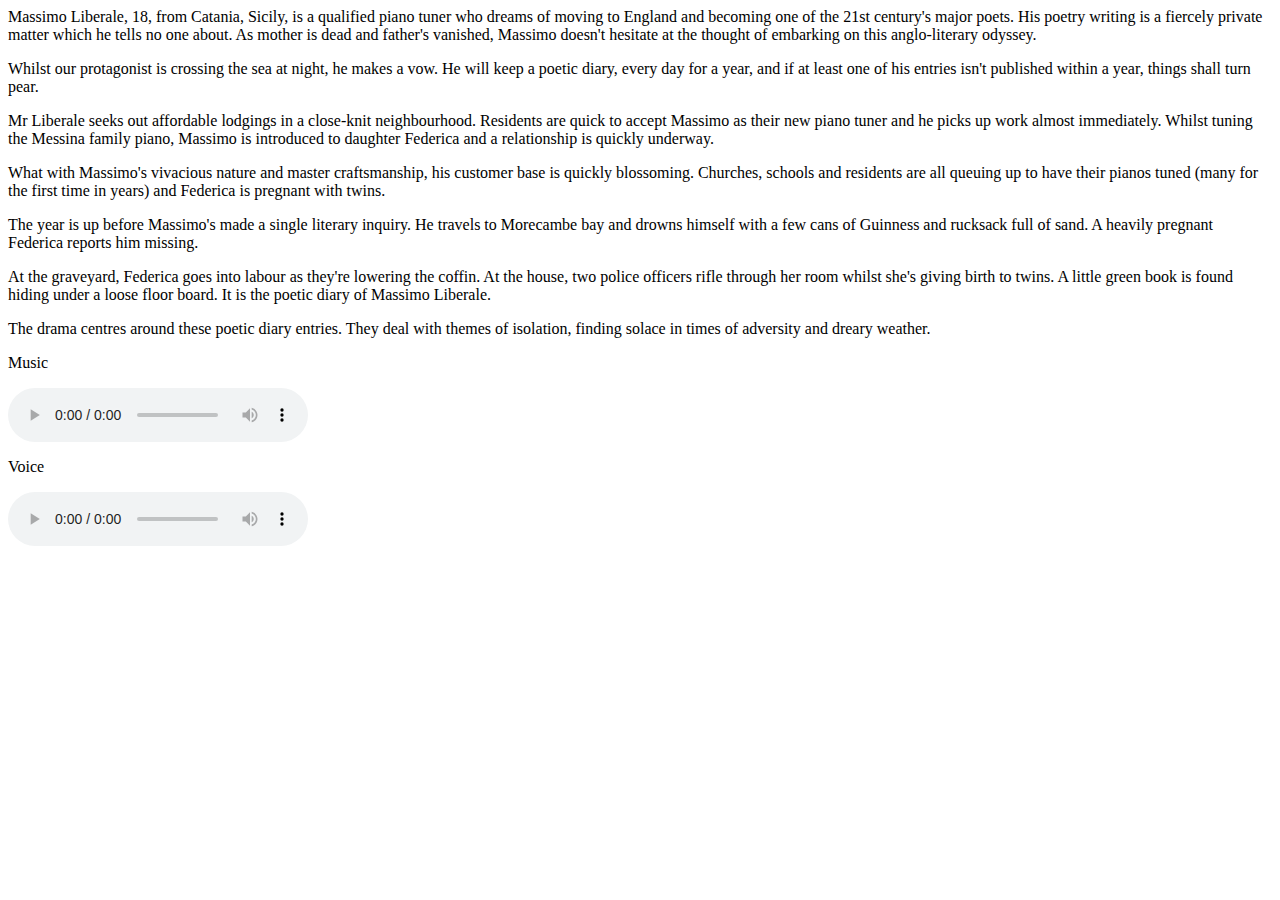
==== index.html @ edfb9273 "Update index.html" ====
<html>
<head>
   <title>James Egan</title>
   <link rel=stylesheet type=text/css href=app.css>
   <meta name="viewport" content="width=device-width, initial-scale=1">
   <link href='http://fonts.googleapis.com/css?family=Droid+Sans:400,700' rel='stylesheet' type='text/css' />
</head>
<body>
<div class=cl>
<div class=summary>
<p>
   Massimo Liberale, 18, from Catania, Sicily, is a qualified piano tuner who
   dreams of moving to England and becoming one of the 21st century's
   major poets. His poetry writing is a fiercely private matter which he
   tells no one about. As mother is dead and father's vanished, 
   Massimo doesn't hesitate at the thought of embarking on this anglo-literary odyssey.
</p>
<p>
   Whilst our protagonist is crossing the sea at night, he makes a vow.
   He will keep a poetic diary, every day for a year, and if at least one
   of his entries isn't published within a year, things shall turn pear.
</p>
<p>
   Mr Liberale seeks out affordable lodgings in a close-knit neighbourhood. 
   Residents are quick to accept Massimo as their new piano tuner and he picks 
   up work almost immediately. Whilst tuning the Messina family piano, Massimo 
   is introduced to daughter Federica and a relationship is quickly underway.
</p>
<p>
   What with Massimo's vivacious nature and master craftsmanship, his
   customer base is quickly blossoming. Churches, schools and residents
   are all queuing up to have their pianos tuned (many for the first time
   in years) and Federica is pregnant with twins.
</p>
<p>
   The year is up before Massimo's made a single literary inquiry. He travels
   to Morecambe bay and drowns himself with a few cans of Guinness and
   rucksack full of sand. A heavily pregnant Federica reports him missing.
</p>
<p>
   At the graveyard, Federica goes into labour as they're lowering the coffin.
   At the house, two police officers rifle through her room whilst she's giving birth to twins. A little green book is found hiding under a loose floor board. 
   It is the poetic diary of Massimo Liberale.
</p>
<p>
   The drama centres around these poetic diary entries. They deal with themes of 
   isolation, finding solace in times of adversity and dreary weather.
</p>

</div>

</div>

<div>
   <p>Music</p>
   <audio controls>
      <source src="mass002.mp3" type="audio/mpeg">
   </audio>
</div>
<div>
   <p>Voice</p>
   <audio controls>
      <source src="discovery1.mp3" type="audio/mpeg">
   </audio>
</div>

</div>
</body>
</html>
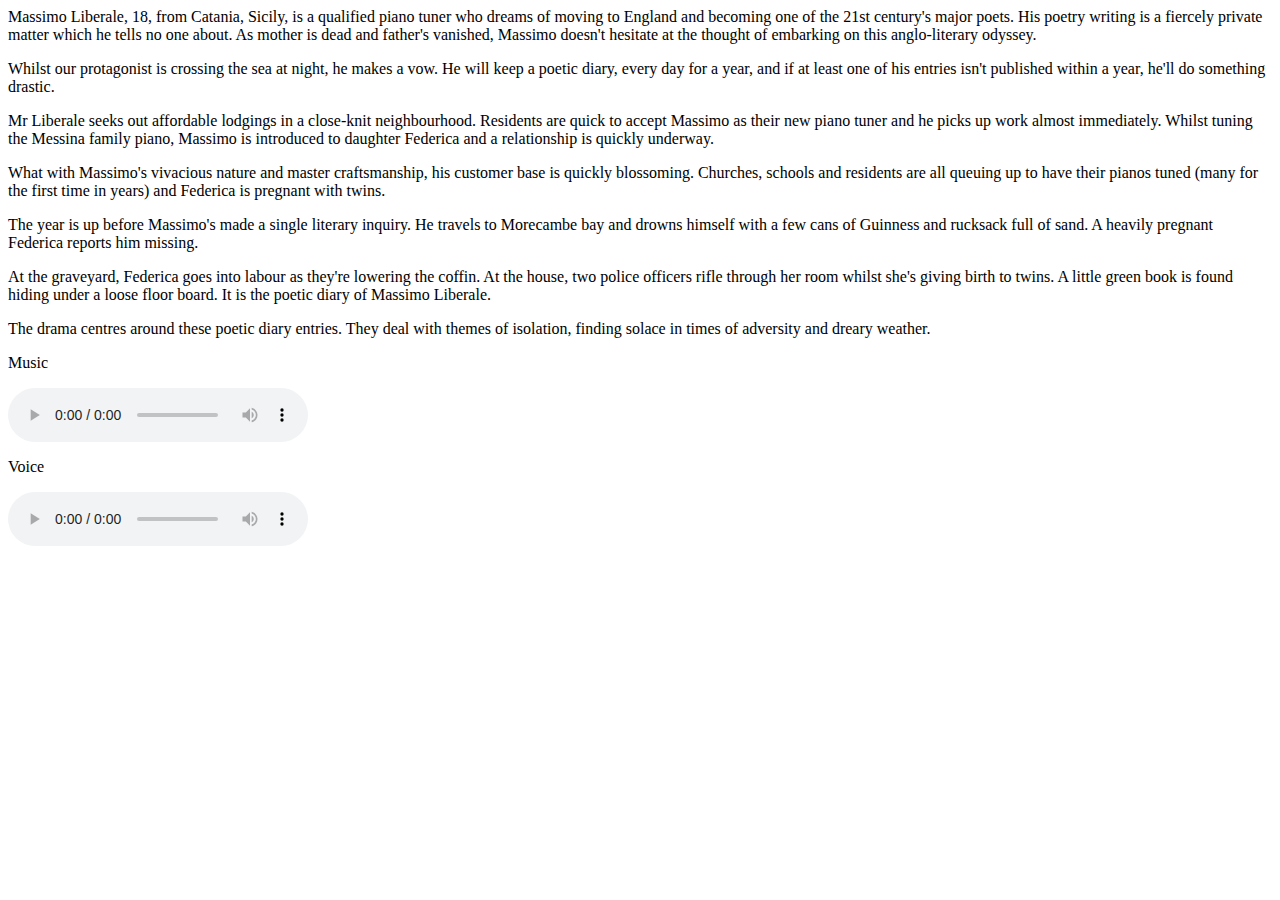
==== commit ebc2ec75: "Update index.html" ====
--- a/index.html
+++ b/index.html
@@ -18,7 +18,7 @@
 <p>
    Whilst our protagonist is crossing the sea at night, he makes a vow.
    He will keep a poetic diary, every day for a year, and if at least one
-   of his entries isn't published within a year, things shall turn pear.
+   of his entries isn't published within a year, he'll do something drastic.
 </p>
 <p>
    Mr Liberale seeks out affordable lodgings in a close-knit neighbourhood. 
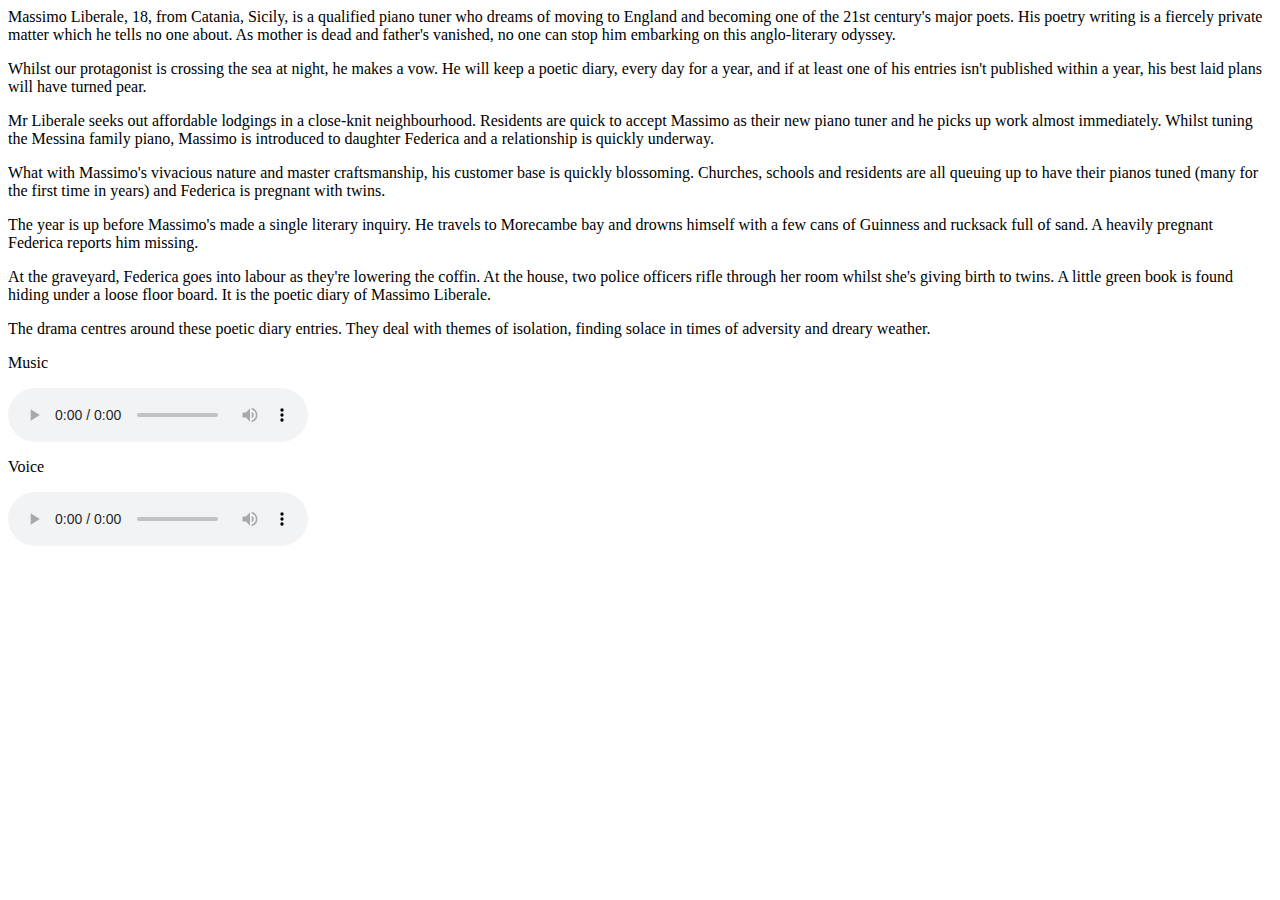
==== commit 137493f7: "Update index.html" ====
--- a/index.html
+++ b/index.html
@@ -12,13 +12,13 @@
    Massimo Liberale, 18, from Catania, Sicily, is a qualified piano tuner who
    dreams of moving to England and becoming one of the 21st century's
    major poets. His poetry writing is a fiercely private matter which he
-   tells no one about. As mother is dead and father's vanished, 
-   Massimo doesn't hesitate at the thought of embarking on this anglo-literary odyssey.
+   tells no one about. As mother is dead and father's vanished, no one can stop 
+   him embarking on this anglo-literary odyssey.
 </p>
 <p>
    Whilst our protagonist is crossing the sea at night, he makes a vow.
    He will keep a poetic diary, every day for a year, and if at least one
-   of his entries isn't published within a year, he'll do something drastic.
+   of his entries isn't published within a year, his best laid plans will have turned pear.
 </p>
 <p>
    Mr Liberale seeks out affordable lodgings in a close-knit neighbourhood. 
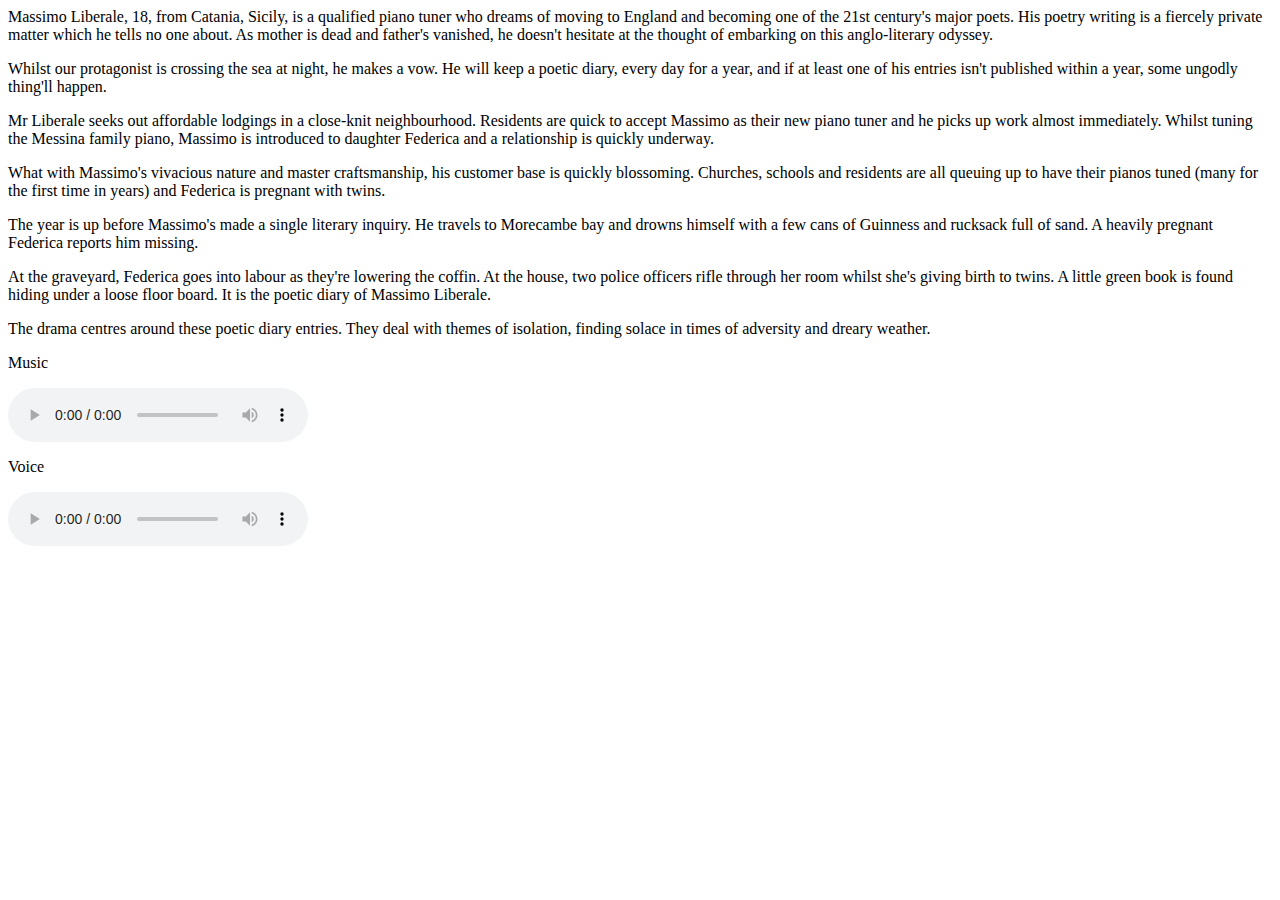
==== commit 958ac506: "Update index.html" ====
--- a/index.html
+++ b/index.html
@@ -12,13 +12,13 @@
    Massimo Liberale, 18, from Catania, Sicily, is a qualified piano tuner who
    dreams of moving to England and becoming one of the 21st century's
    major poets. His poetry writing is a fiercely private matter which he
-   tells no one about. As mother is dead and father's vanished, no one can stop 
-   him embarking on this anglo-literary odyssey.
+   tells no one about. As mother is dead and father's vanished, he doesn't 
+   hesitate at the thought of embarking on this anglo-literary odyssey.
 </p>
 <p>
    Whilst our protagonist is crossing the sea at night, he makes a vow.
    He will keep a poetic diary, every day for a year, and if at least one
-   of his entries isn't published within a year, his best laid plans will have turned pear.
+   of his entries isn't published within a year, some ungodly thing'll happen.
 </p>
 <p>
    Mr Liberale seeks out affordable lodgings in a close-knit neighbourhood. 
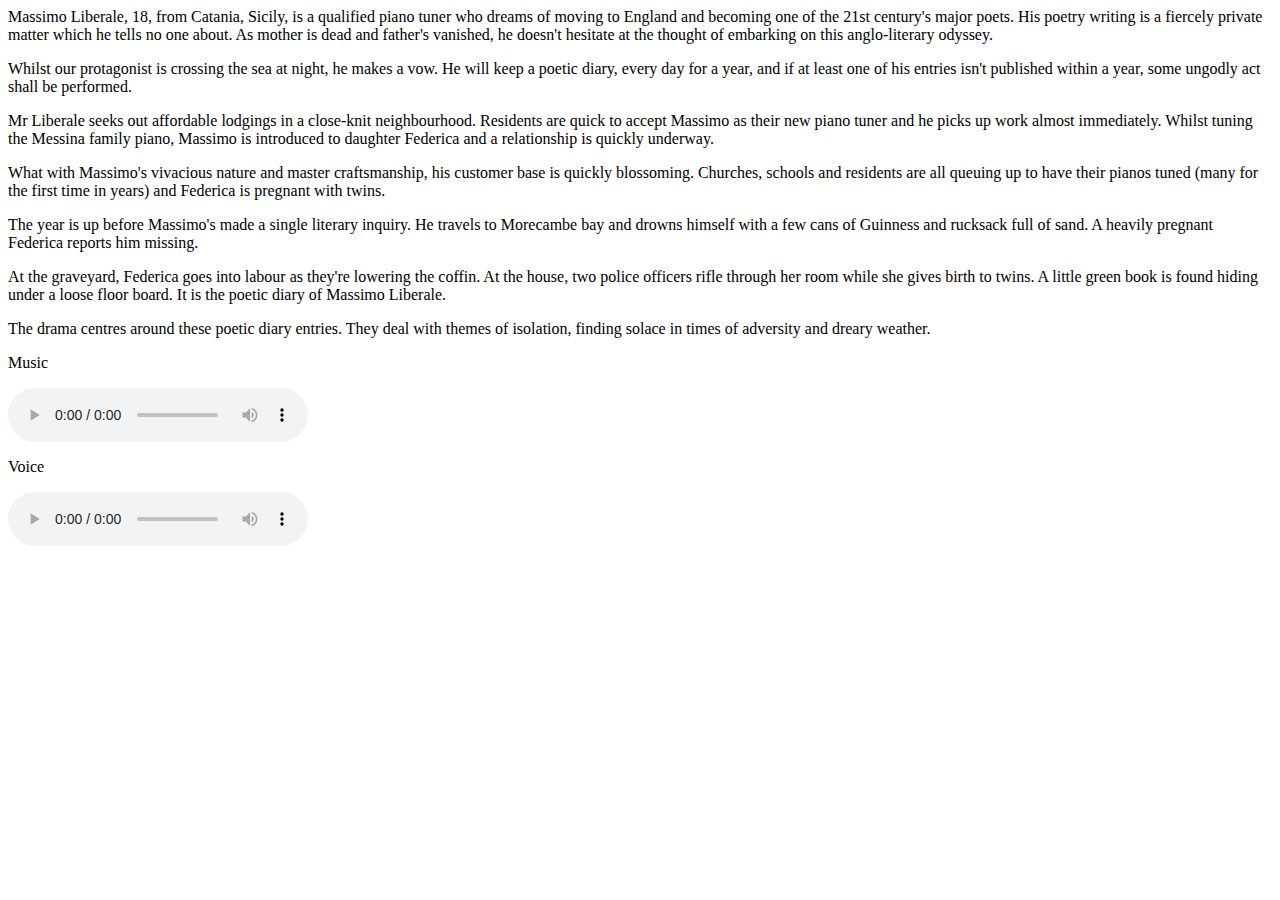
==== commit ab1879bb: "Update index.html" ====
--- a/index.html
+++ b/index.html
@@ -18,7 +18,7 @@
 <p>
    Whilst our protagonist is crossing the sea at night, he makes a vow.
    He will keep a poetic diary, every day for a year, and if at least one
-   of his entries isn't published within a year, some ungodly thing'll happen.
+   of his entries isn't published within a year, some ungodly act shall be performed.
 </p>
 <p>
    Mr Liberale seeks out affordable lodgings in a close-knit neighbourhood. 
@@ -39,7 +39,7 @@
 </p>
 <p>
    At the graveyard, Federica goes into labour as they're lowering the coffin.
-   At the house, two police officers rifle through her room whilst she's giving birth to twins. A little green book is found hiding under a loose floor board. 
+   At the house, two police officers rifle through her room while she gives birth to twins. A little green book is found hiding under a loose floor board. 
    It is the poetic diary of Massimo Liberale.
 </p>
 <p>
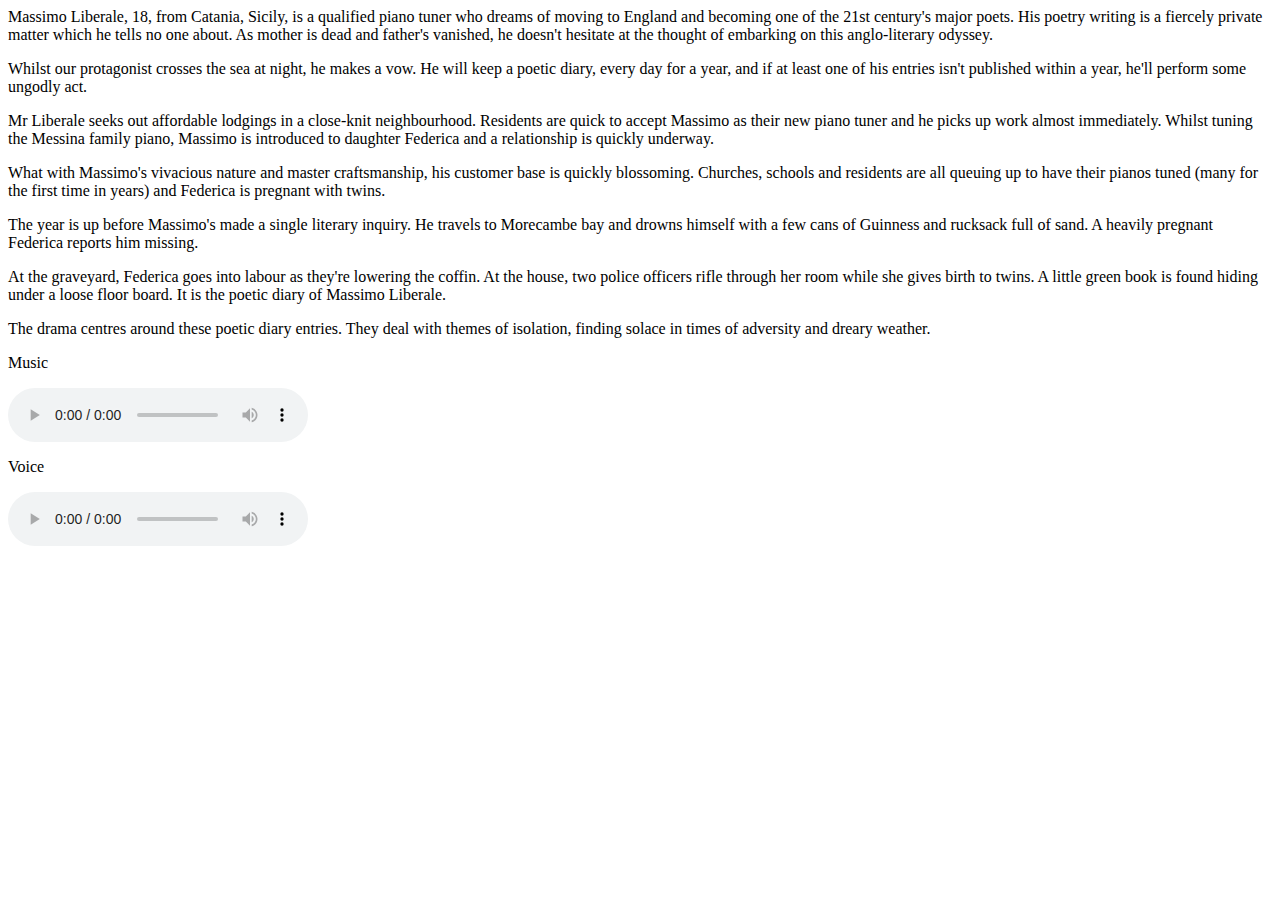
==== commit 4ed86700: "Update index.html" ====
--- a/index.html
+++ b/index.html
@@ -16,9 +16,9 @@
    hesitate at the thought of embarking on this anglo-literary odyssey.
 </p>
 <p>
-   Whilst our protagonist is crossing the sea at night, he makes a vow.
+   Whilst our protagonist crosses the sea at night, he makes a vow.
    He will keep a poetic diary, every day for a year, and if at least one
-   of his entries isn't published within a year, some ungodly act shall be performed.
+   of his entries isn't published within a year, he'll perform some ungodly act.
 </p>
 <p>
    Mr Liberale seeks out affordable lodgings in a close-knit neighbourhood. 
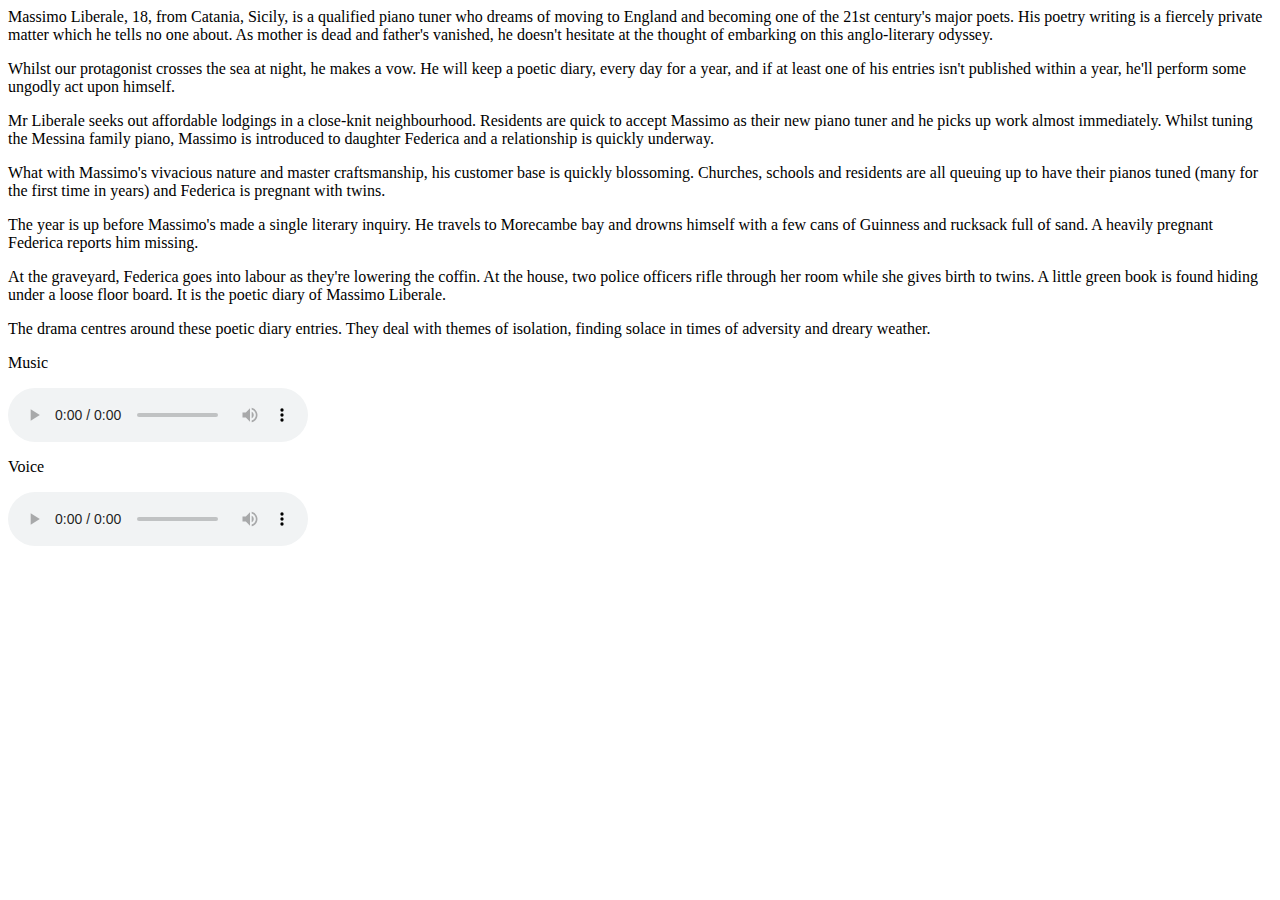
==== commit bdb0fde7: "Update index.html" ====
--- a/index.html
+++ b/index.html
@@ -18,7 +18,7 @@
 <p>
    Whilst our protagonist crosses the sea at night, he makes a vow.
    He will keep a poetic diary, every day for a year, and if at least one
-   of his entries isn't published within a year, he'll perform some ungodly act.
+   of his entries isn't published within a year, he'll perform some ungodly act upon himself.
 </p>
 <p>
    Mr Liberale seeks out affordable lodgings in a close-knit neighbourhood. 
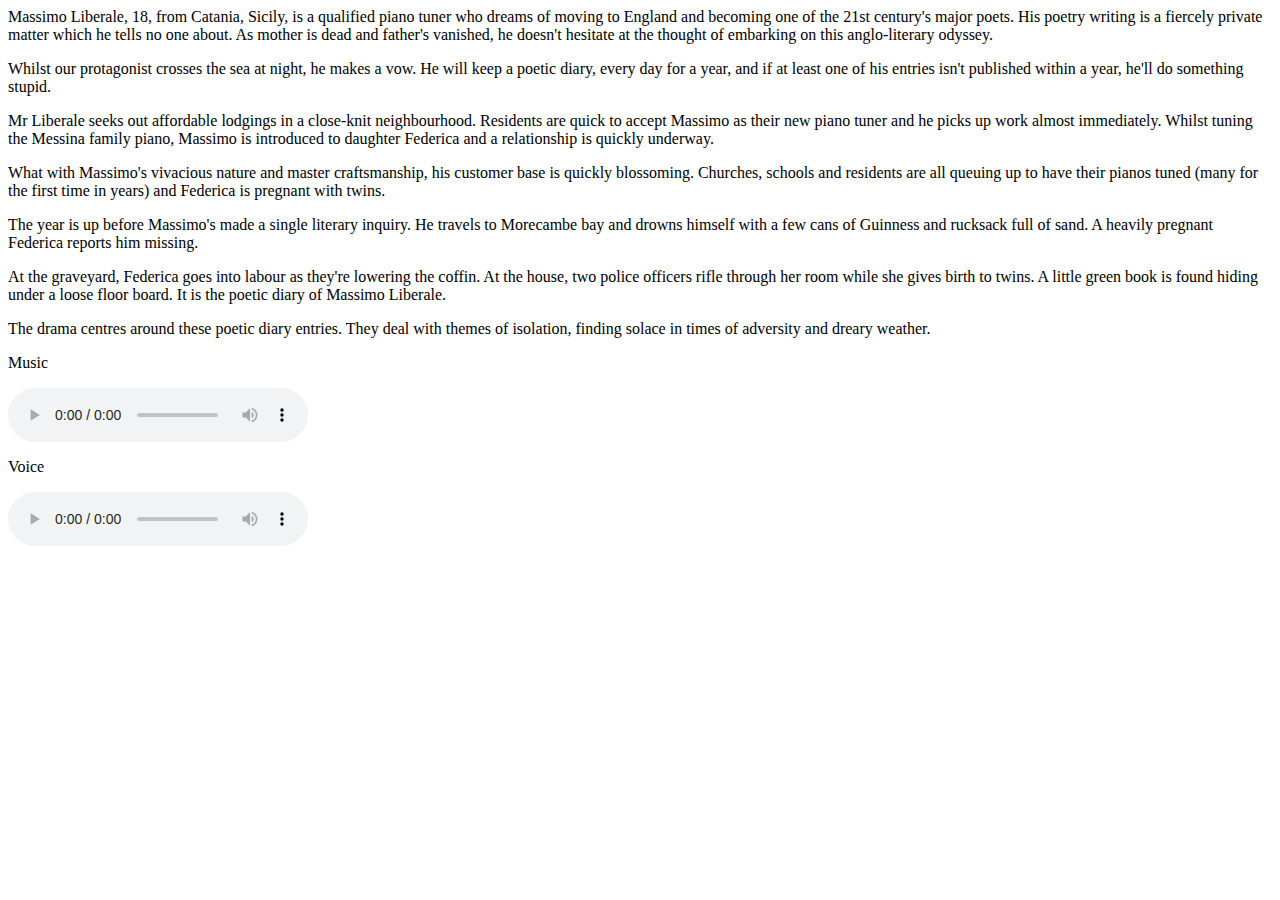
==== commit 6e4af92e: "Update index.html" ====
--- a/index.html
+++ b/index.html
@@ -18,7 +18,7 @@
 <p>
    Whilst our protagonist crosses the sea at night, he makes a vow.
    He will keep a poetic diary, every day for a year, and if at least one
-   of his entries isn't published within a year, he'll perform some ungodly act upon himself.
+   of his entries isn't published within a year, he'll do something stupid.
 </p>
 <p>
    Mr Liberale seeks out affordable lodgings in a close-knit neighbourhood. 
